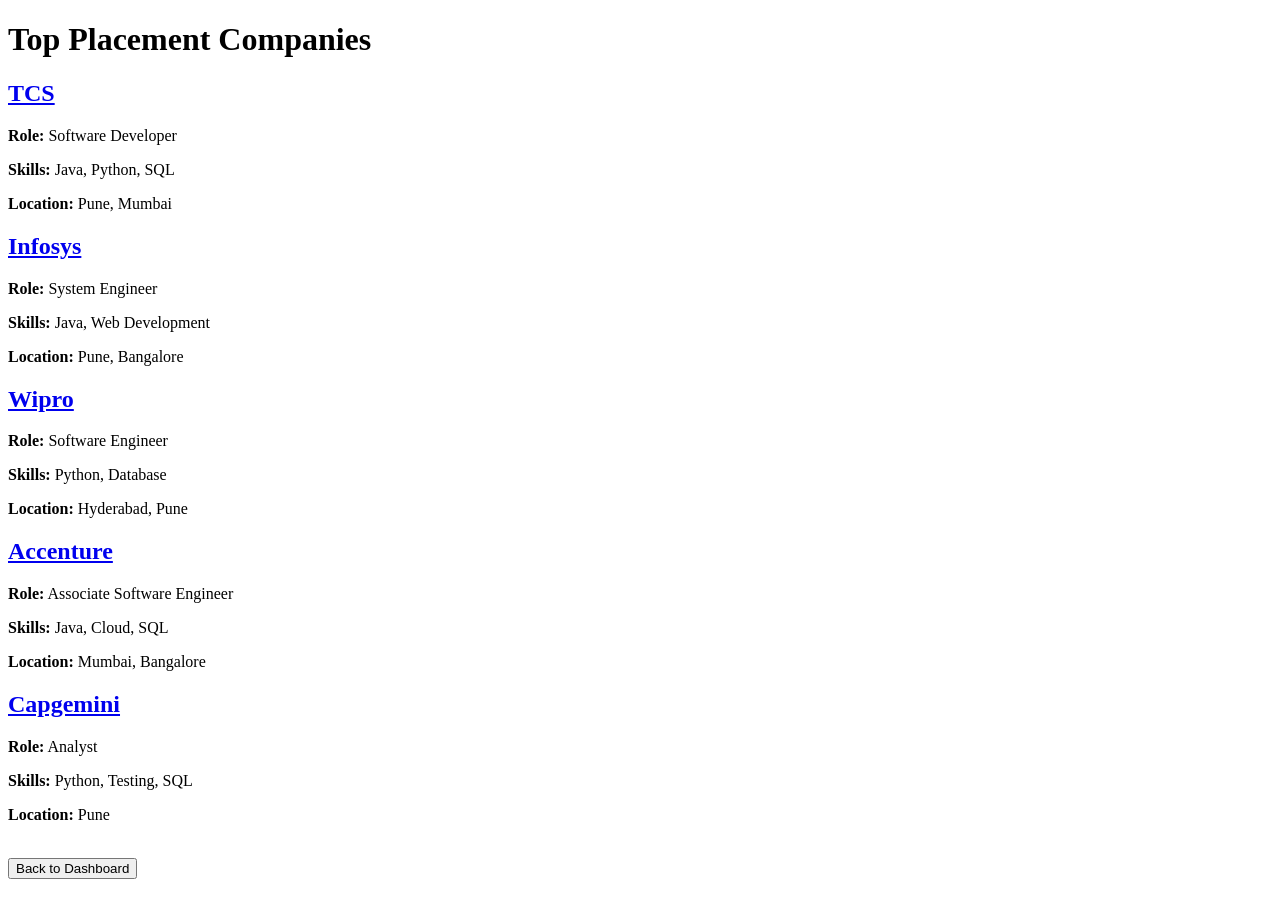
==== templates/companies.html @ 826af262 "CampusPrep Project" ====
<!DOCTYPE html>
<html>

<head>
    <title>Companies</title>
    <link rel="stylesheet" href="{{ url_for('static', filename='style.css') }}">
</head>

<body>

<div class="container">

<h1>Top Placement Companies</h1>

<div class="company-card">
    <a href="/tcs">
    <h2>TCS</h2>
</a>
    <p><b>Role:</b> Software Developer</p>
    <p><b>Skills:</b> Java, Python, SQL</p>
    <p><b>Location:</b> Pune, Mumbai</p>
</div>


<div class="company-card">
    <a href="/infosys">
    <h2>Infosys</h2>
</a>
    <p><b>Role:</b> System Engineer</p>
    <p><b>Skills:</b> Java, Web Development</p>
    <p><b>Location:</b> Pune, Bangalore</p>
</div>


<div class="company-card">
    <a href="/wipro">
    <h2>Wipro</h2>
</a>
    <p><b>Role:</b> Software Engineer</p>
    <p><b>Skills:</b> Python, Database</p>
    <p><b>Location:</b> Hyderabad, Pune</p>
</div>


<div class="company-card">
    <a href="/accenture">
    <h2>Accenture</h2>
</a>
    <p><b>Role:</b> Associate Software Engineer</p>
    <p><b>Skills:</b> Java, Cloud, SQL</p>
    <p><b>Location:</b> Mumbai, Bangalore</p>
</div>


<div class="company-card">
    <a href="/capgemini">
    <h2>Capgemini</h2>
</a>
    <p><b>Role:</b> Analyst</p>
    <p><b>Skills:</b> Python, Testing, SQL</p>
    <p><b>Location:</b> Pune</p>
</div>


<br>

<a href="/dashboard">
    <button>Back to Dashboard</button>
</a>

</div>

</body>

</html>
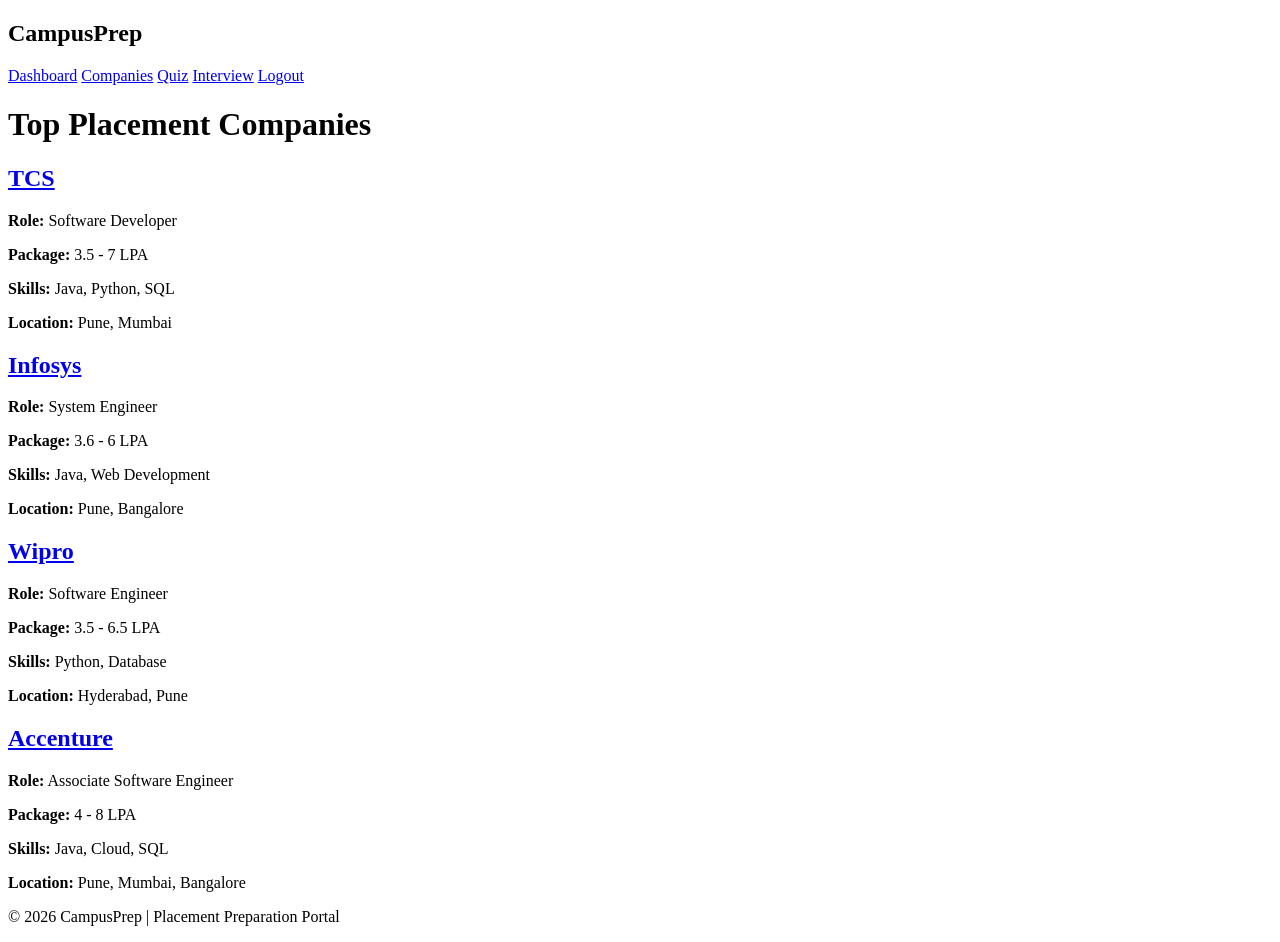
==== commit 7a5ff4df: "Updated companies page" ====
--- a/templates/companies.html
+++ b/templates/companies.html
@@ -1,75 +1,62 @@
 <!DOCTYPE html>
 <html>
-
 <head>
     <title>Companies</title>
     <link rel="stylesheet" href="{{ url_for('static', filename='style.css') }}">
 </head>
+<body>
 
-<body>
+<nav>
+    <h2>CampusPrep</h2>
+
+    <a href="/dashboard">Dashboard</a>
+    <a href="/companies">Companies</a>
+    <a href="/quiz">Quiz</a>
+    <a href="/interview">Interview</a>
+    <a href="/logout">Logout</a>
+</nav>
 
 <div class="container">
 
-<h1>Top Placement Companies</h1>
+    <h1>Top Placement Companies</h1>
 
-<div class="company-card">
-    <a href="/tcs">
-    <h2>TCS</h2>
-</a>
-    <p><b>Role:</b> Software Developer</p>
-    <p><b>Skills:</b> Java, Python, SQL</p>
-    <p><b>Location:</b> Pune, Mumbai</p>
-</div>
+    <div class="company-card">
+        <h2><a href="/tcs">TCS</a></h2>
+        <p><b>Role:</b> Software Developer</p>
+        <p><b>Package:</b> 3.5 - 7 LPA</p>
+        <p><b>Skills:</b> Java, Python, SQL</p>
+        <p><b>Location:</b> Pune, Mumbai</p>
+    </div>
 
+    <div class="company-card">
+        <h2><a href="/infosys">Infosys</a></h2>
+        <p><b>Role:</b> System Engineer</p>
+        <p><b>Package:</b> 3.6 - 6 LPA</p>
+        <p><b>Skills:</b> Java, Web Development</p>
+        <p><b>Location:</b> Pune, Bangalore</p>
+    </div>
 
-<div class="company-card">
-    <a href="/infosys">
-    <h2>Infosys</h2>
-</a>
-    <p><b>Role:</b> System Engineer</p>
-    <p><b>Skills:</b> Java, Web Development</p>
-    <p><b>Location:</b> Pune, Bangalore</p>
-</div>
+    <div class="company-card">
+        <h2><a href="/wipro">Wipro</a></h2>
+        <p><b>Role:</b> Software Engineer</p>
+        <p><b>Package:</b> 3.5 - 6.5 LPA</p>
+        <p><b>Skills:</b> Python, Database</p>
+        <p><b>Location:</b> Hyderabad, Pune</p>
+    </div>
 
-
-<div class="company-card">
-    <a href="/wipro">
-    <h2>Wipro</h2>
-</a>
-    <p><b>Role:</b> Software Engineer</p>
-    <p><b>Skills:</b> Python, Database</p>
-    <p><b>Location:</b> Hyderabad, Pune</p>
-</div>
-
-
-<div class="company-card">
-    <a href="/accenture">
-    <h2>Accenture</h2>
-</a>
-    <p><b>Role:</b> Associate Software Engineer</p>
-    <p><b>Skills:</b> Java, Cloud, SQL</p>
-    <p><b>Location:</b> Mumbai, Bangalore</p>
-</div>
-
-
-<div class="company-card">
-    <a href="/capgemini">
-    <h2>Capgemini</h2>
-</a>
-    <p><b>Role:</b> Analyst</p>
-    <p><b>Skills:</b> Python, Testing, SQL</p>
-    <p><b>Location:</b> Pune</p>
-</div>
-
-
-<br>
-
-<a href="/dashboard">
-    <button>Back to Dashboard</button>
-</a>
+    <div class="company-card">
+        <h2><a href="/accenture">Accenture</a></h2>
+        <p><b>Role:</b> Associate Software Engineer</p>
+        <p><b>Package:</b> 4 - 8 LPA</p>
+        <p><b>Skills:</b> Java, Cloud, SQL</p>
+        <p><b>Location:</b> Pune, Mumbai, Bangalore</p>
+    </div>
 
 </div>
 
+<footer>
+    <p>© 2026 CampusPrep | Placement Preparation Portal</p>
+</footer>
+
 </body>
-
 </html>
